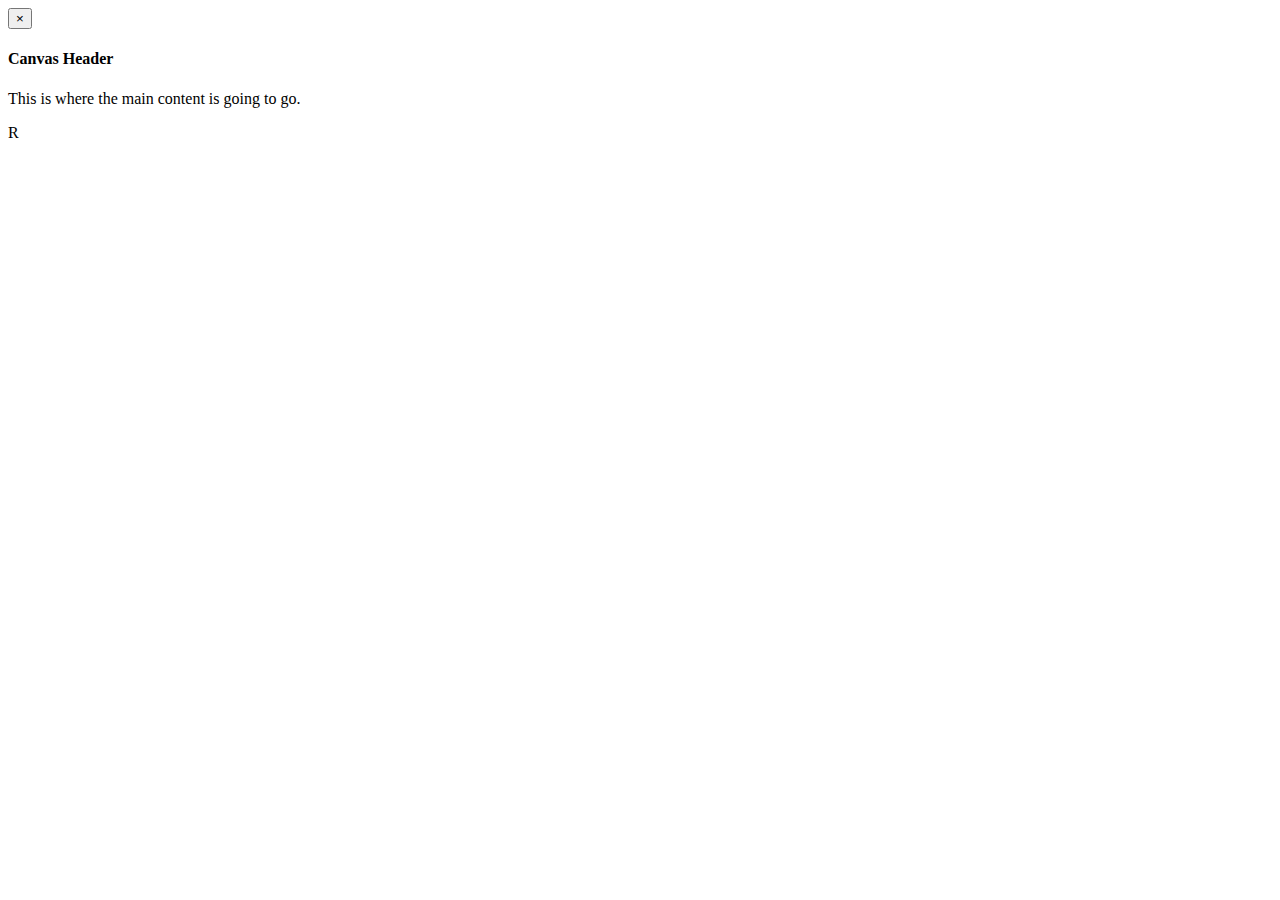
==== src/main/resources/templates/user/index.html @ e032cc87 "Created views for index and user as well as various fragments." ====
<!DOCTYPE html>
<html lang="en" xmlns:th="http://www.thymeleaf.org">
<head>
    <meta charset="UTF-8" name="viewport" content="width=device-width, initial-scale=1.0">
    <title>$</title>
    <script th:src="@{webjars/jquery/3.4.0/jquery.min.js}"></script>
    <script th:src="@{webjars/popper.js/1.14.3/umd/popper.js}"></script>
    <link rel="stylesheet" type="text/css" th:href="@{webjars/bootstrap/4.4.1-1/css/bootstrap.min.css}"/>
    <script th:src="@{webjars/bootstrap/4.4.1-1/js/bootstrap.min.js}"></script>
    <link rel="stylesheet" type="text/css" th:href="@{/css/header.css}"/>
    <script th:src="@{webjars/font-awesome/5.13.0/js/all.min.js}"></script>
    <link rel="stylesheet" type="text/css" th:href="@{webjars/font-awesome/5.13.0/css/all.min.css}"/>
    <link rel="stylesheet" type="text/css" th:href="@{css/footer.css}" />
    <link rel="stylesheet" type="text/css" th:href="@{css/main.css}" />
    <script th:src="@{js/main.js}"></script>
</head>
<body class="d-flex flex-column">
    <header th:replace="fragments/user/header :: userHeader"></header>
    <div th:replace="fragments/user/information :: information"></div>

    <div class="container-fluid flex-grow-1 p-2 mt-2 border-top">
        <div class="row">
            <!-- Left sidebar Content -->

            <!-- Left Offscreen Canvas Sidebar -->
            <div class="bs-canvas bs-canvas-right position-fixed bg-light h-100">
                <header class="bs-canvas-header p-3 overflow-auto bg-primary"> <!-- set background -->
                    <button type="button" class="bs-canvas-close float-left close" aria-label="Close"><span aria-hidden="true" class="text-light">&times;</span></button>
                    <h4 class="d-inline-block mb-0 float-right text-secondary">Canvas Header</h4> <!-- set text color -->
                </header>
                <div class="bs-canvas-content px-3 py-5">
                    <!-- Place your sidebar content -->
                </div>
            </div>

            <!-- End of Left Offscreen Canvas Sidebar -->
            <div class="col d-none d-sm-none d-md-none d-xl-block col-lg-3 p-2">
                <ul th:replace="fragments/user/left-sidebar :: left-sidebar"></ul>
            </div>
            <!-- End of Left Sidebar Content -->

            <!-- Main Content -->
            <div class="col">
                <div class="row justify-content-center">
                    <p>This is where the main content is going to go.</p>
                </div>
            </div>
            <!-- End of Main Content -->
            <div class="col d-none d-sm-none d-md-none d-xl-flex col-lg-3 border">
                <p>R</p>
            </div>
        </div>
    </div>

    <footer th:replace="fragments/footer :: footer(year=${year})"></footer>
</body>
</html>
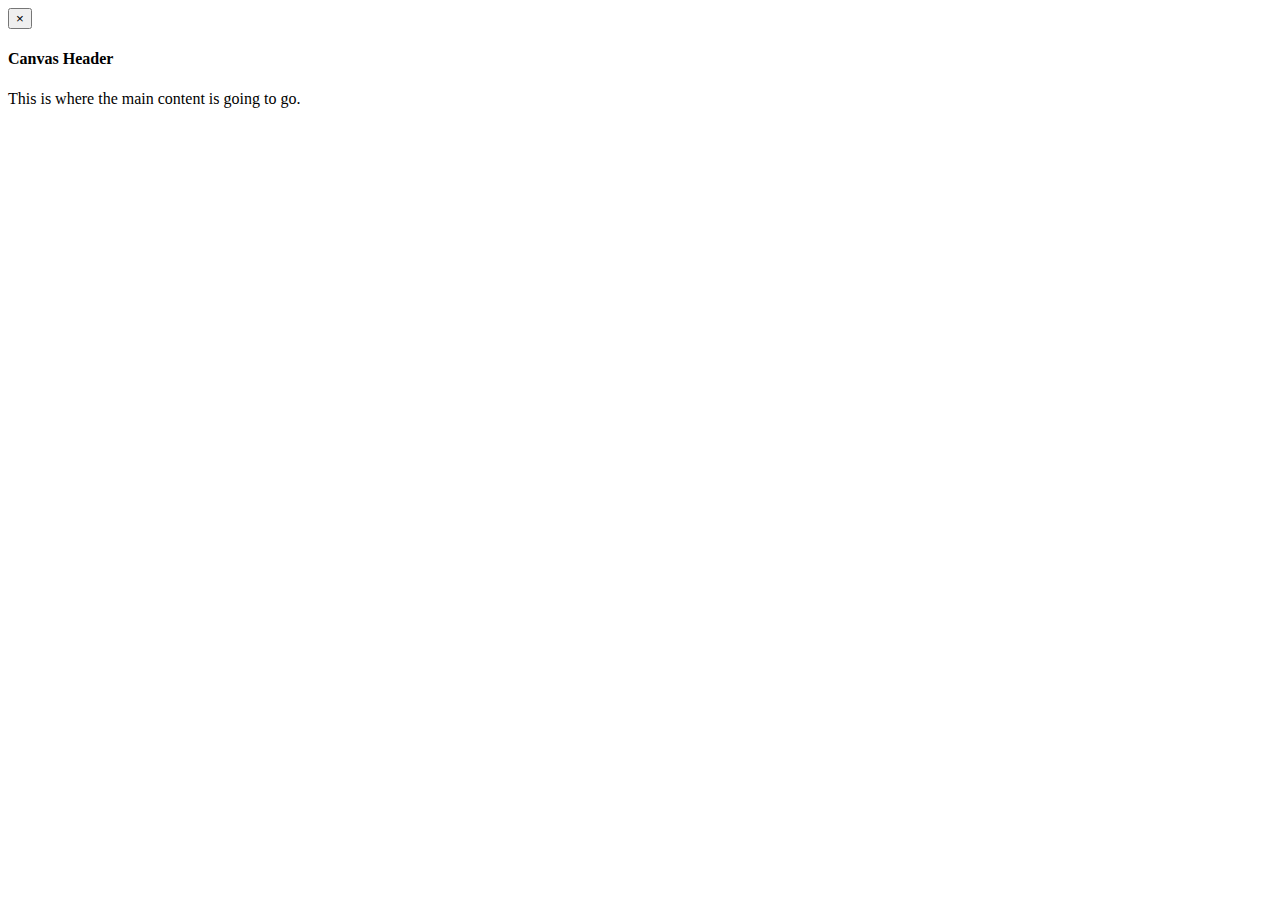
==== commit 34806732: "Fixed a bug where the left and right sidebars were adding padding incorrectly." ====
--- a/src/main/resources/templates/user/index.html
+++ b/src/main/resources/templates/user/index.html
@@ -18,10 +18,8 @@
     <header th:replace="fragments/user/header :: userHeader"></header>
     <div th:replace="fragments/user/information :: information"></div>
 
-    <div class="container-fluid flex-grow-1 p-2 mt-2 border-top">
+    <div class="container-fluid flex-grow-1 mt-2 border-top pt-2">
         <div class="row">
-            <!-- Left sidebar Content -->
-
             <!-- Left Offscreen Canvas Sidebar -->
             <div class="bs-canvas bs-canvas-right position-fixed bg-light h-100">
                 <header class="bs-canvas-header p-3 overflow-auto bg-primary"> <!-- set background -->
@@ -32,23 +30,28 @@
                     <!-- Place your sidebar content -->
                 </div>
             </div>
+            <!-- End of Left Offscreen Canvas Sidebar -->
 
-            <!-- End of Left Offscreen Canvas Sidebar -->
-            <div class="col d-none d-sm-none d-md-none d-xl-block col-lg-3 p-2">
+            <!-- Left Sidebar -->
+            <div class="col d-none d-sm-none d-md-none d-xl-block col-lg-3">
                 <ul th:replace="fragments/user/left-sidebar :: left-sidebar"></ul>
             </div>
-            <!-- End of Left Sidebar Content -->
+            <!-- End of Left Sidebar -->
 
             <!-- Main Content -->
+
             <div class="col">
                 <div class="row justify-content-center">
                     <p>This is where the main content is going to go.</p>
                 </div>
             </div>
             <!-- End of Main Content -->
-            <div class="col d-none d-sm-none d-md-none d-xl-flex col-lg-3 border">
-                <p>R</p>
+
+            <!-- Right Sidebar -->
+            <div class="col d-none d-sm-none d-md-none d-xl-block col-lg-3 text-right">
+                <ul th:replace="fragments/user/right-sidebar :: right-sidebar"></ul>
             </div>
+            <!-- End of Right Sidebar -->
         </div>
     </div>
 
